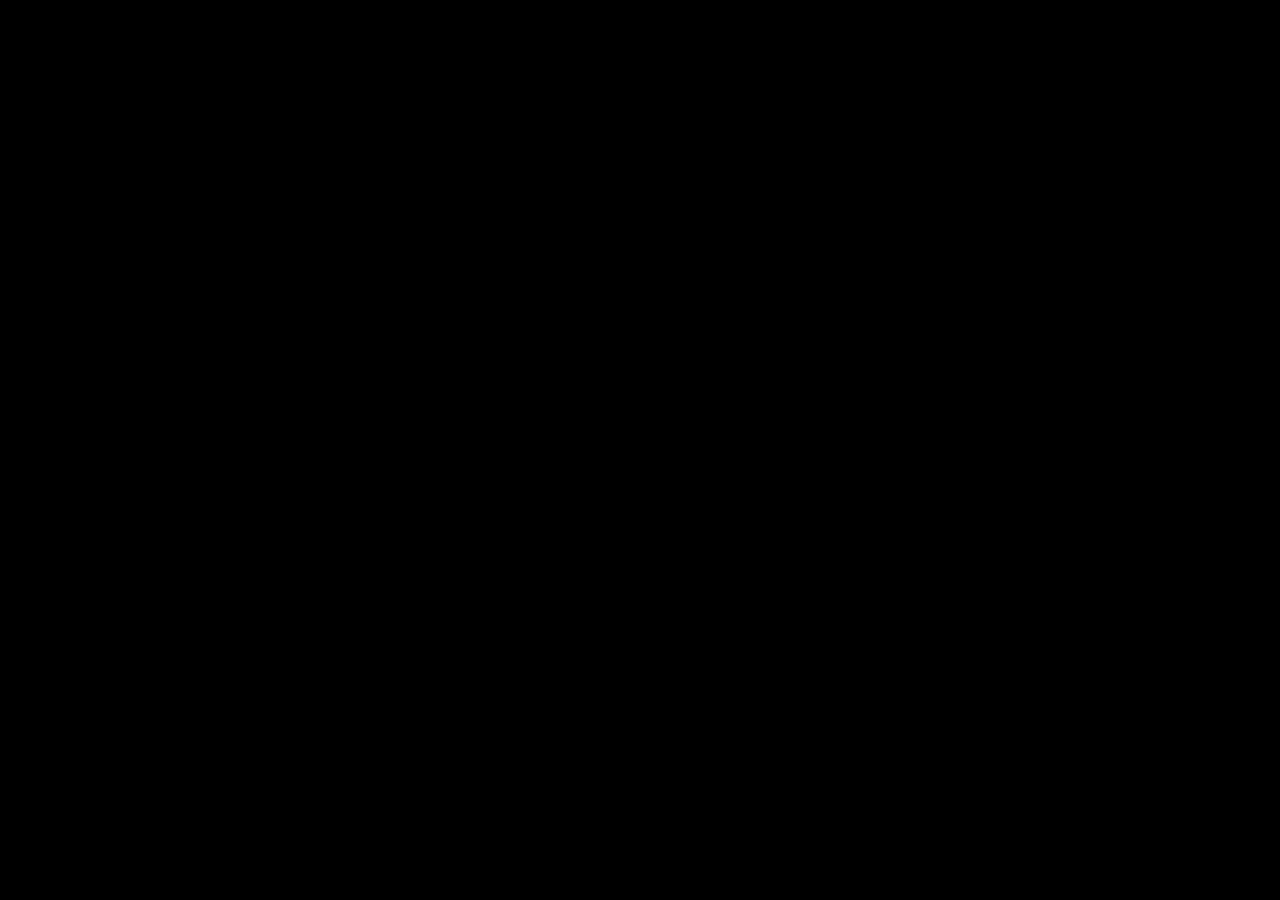
==== Index.html @ 44ff82f3 "Add files via upload" ====
<!DOCTYPE html>
<html lang="en">
<head>
    <meta charset="UTF-8">
    <meta name="viewport" content="width=device-width, initial-scale=1.0">
    <print>On The Map</print>
    <link rel="stylesheet" href="style.css">

</head>
<body>


</body>
</html>
---- style.css ----
body {
  background-color: black;
}

h1 {
  color: white;
  text-align: center;
}

p {
  font-family: verdana;
  font-size: 20px;
  color: red;
  text-align: center;
}
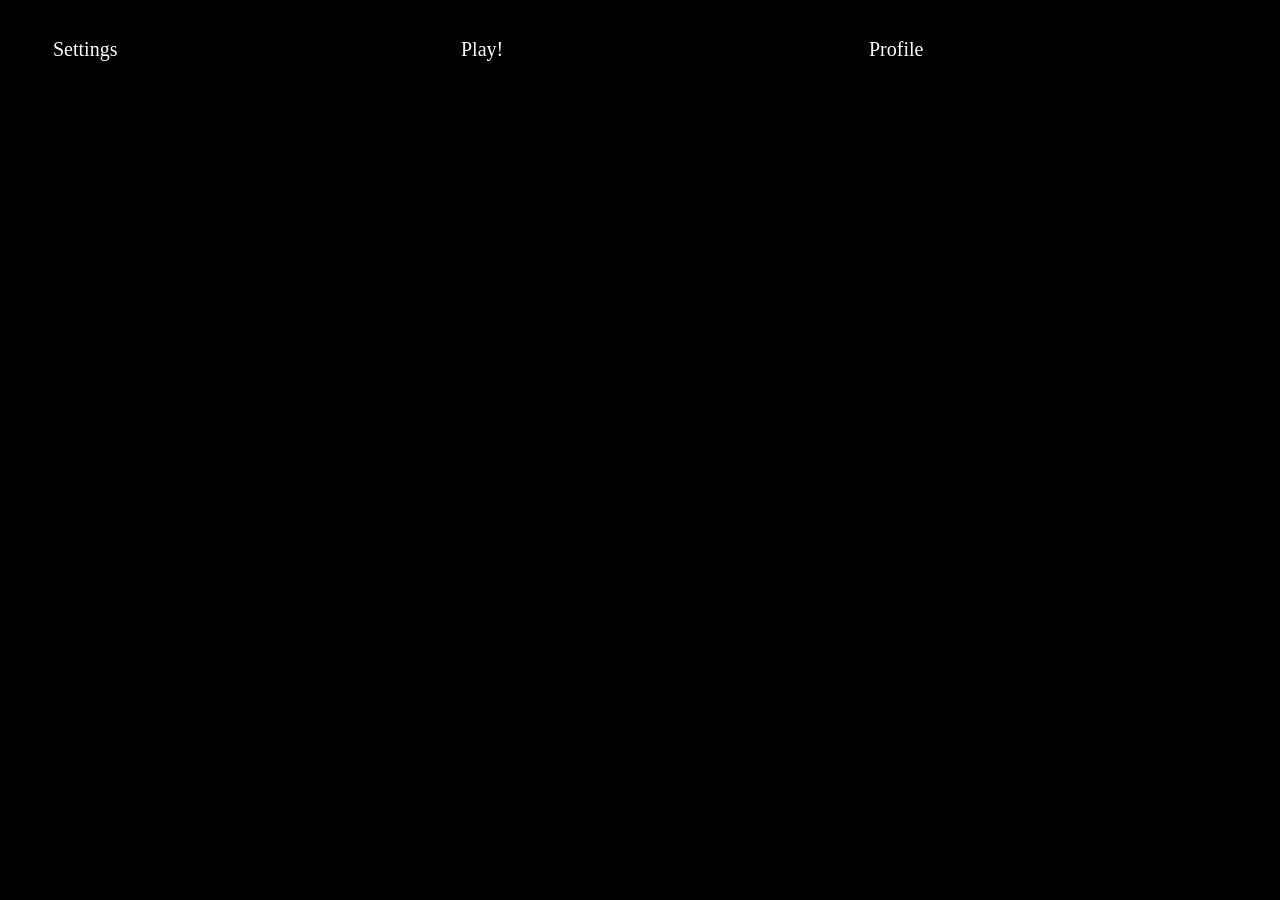
==== commit af8fccf4: "Add files via upload" ====
--- a/Index.html
+++ b/Index.html
@@ -3,12 +3,15 @@
 <head>
     <meta charset="UTF-8">
     <meta name="viewport" content="width=device-width, initial-scale=1.0">
-    <print>On The Map</print>
+    <title>On The Map!</title>
     <link rel="stylesheet" href="style.css">
 
 </head>
-<body>
-
-
+<body class = "home">
+  <div class = "navbar">
+    <a href="index.html"> Settings</a>
+    <a href="Page2.html"> Play!</a>
+    <a href="page3.html"> Profile</a>
+  </div>
 </body>
 </html>
--- a/style.css
+++ b/style.css
@@ -1,15 +1,30 @@
 body {
-  background-color: black;
+    background-color: #000000;
+}
+h1{
+    color:#FFFFFF;
+    text-align:center;
+    font-family: Garamond, serif;
 }
 
-h1 {
-  color: white;
-  text-align: center;
+.navbar {
+    background-color: #000000;
+    padding: 20px;
+    display: flex;
+
+}
+.navbar a {
+    color: #FFFFFF;
+    text-decoration: none;
+    padding: 10px 15px;
+    margin: 0 10px;
+    border-radius: 5px;
+    transition: background-color 0.3s;
+    font-family: Garamond, serif;
+    font-size: 20px;
+    width: 33.33%;
 }
 
-p {
-  font-family: verdana;
-  font-size: 20px;
-  color: red;
-  text-align: center;
-}+.navbar a:hover {
+    background-color: #353333;
+}
